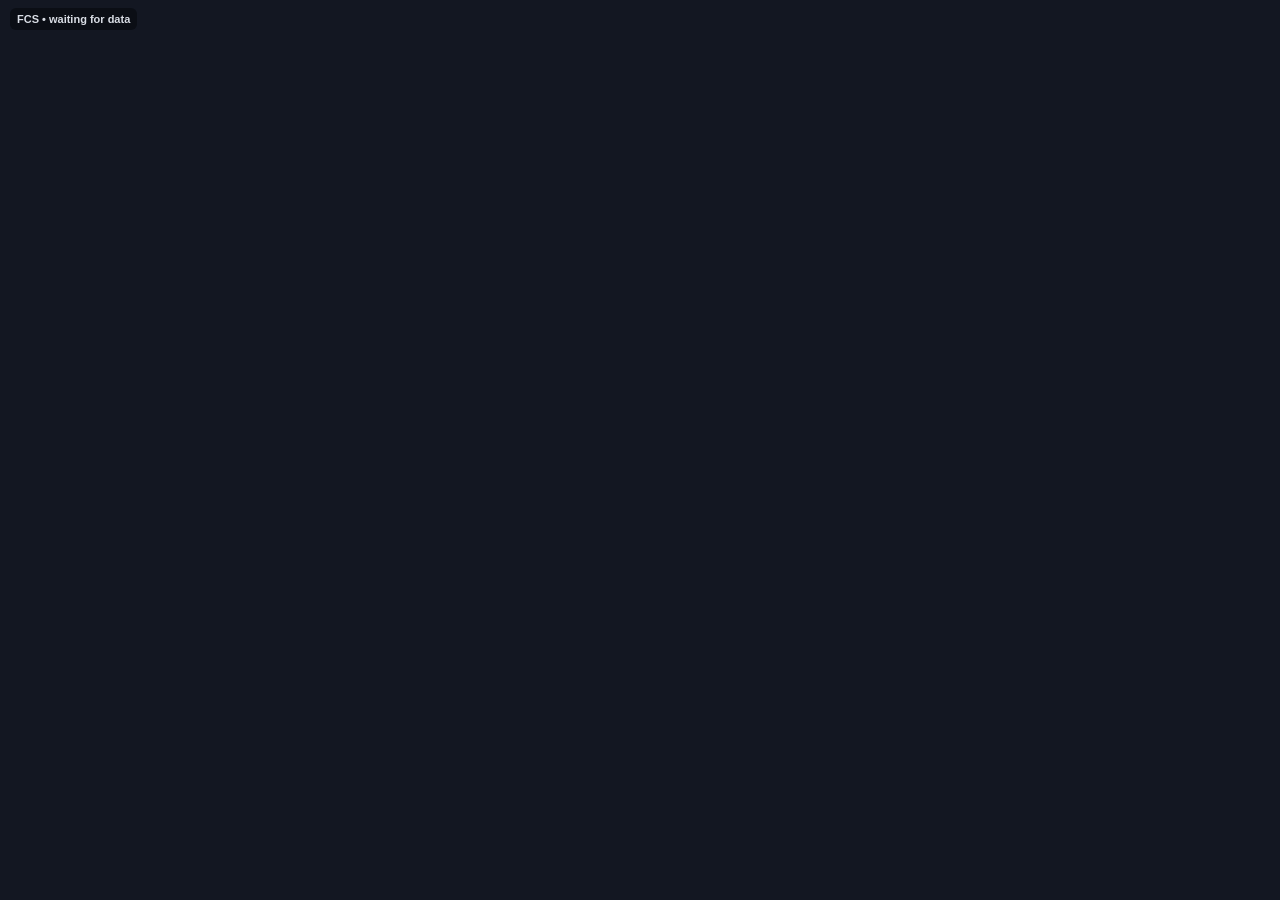
==== app/src/main/assets/fcs_chart.html @ 2e9ea4c8 "V.02 add local FCS candle chart" ====
<!DOCTYPE html><html><head><meta charset="UTF-8"><meta name="viewport" content="width=device-width,initial-scale=1,maximum-scale=1,user-scalable=no"><style>html,body{margin:0;width:100%;height:100%;background:#131722;color:#fff;font-family:Arial,sans-serif;overflow:hidden}#wrap{position:absolute;inset:0}canvas{position:absolute;inset:0;width:100%;height:100%}#top{position:absolute;left:10px;top:8px;font-size:11px;font-weight:700;color:#d9dde5;background:rgba(8,11,17,.7);padding:5px 7px;border-radius:6px;z-index:5}#card{position:absolute;right:10px;top:10px;z-index:6;display:none;background:rgba(8,11,17,.9);border:1px solid rgba(255,255,255,.16);border-radius:8px;padding:8px 9px;font-size:9px;line-height:1.45}.row{white-space:nowrap}.dot{display:inline-block;width:18px;border-top:2px solid;margin-right:5px;vertical-align:middle}.entry{border-color:#f2c94c}.sl{border-color:#ff5a67;border-top-style:dashed}.tp1{border-color:#3ddc84;border-top-style:dashed}.tp2{border-color:#56d7d1;border-top-style:dashed}</style></head><body><div id="wrap"><canvas id="c"></canvas><div id="top">FCS • waiting for data</div><div id="card"></div></div><script>let candles=[],signal=null,sym='XAUUSD',tf='15m';const cv=document.getElementById('c'),ctx=cv.getContext('2d');function fmt(v){v=Number(v);return Number.isFinite(v)?(Math.abs(v)>=100?v.toFixed(2):v.toFixed(5)):'-'}function setEmptyMarket(s,p){sym=s||sym;tf=p||tf;candles=[];signal=null;document.getElementById('top').textContent='FCS '+sym+' • '+tf+' • press NEW ANALYZE';document.getElementById('card').style.display='none';draw()}function setMarketData(s,p,raw){sym=s||sym;tf=p||tf;try{candles=typeof raw==='string'?JSON.parse(raw):raw}catch(e){candles=[]}document.getElementById('top').textContent='FCS '+sym+' • '+tf+' • '+candles.length+' candles';draw()}function setSignalCard(raw){try{signal=typeof raw==='string'?JSON.parse(raw):raw}catch(e){signal=null}renderCard();draw()}function clearSignalCard(){signal=null;renderCard();draw()}function renderCard(){const e=document.getElementById('card');if(!signal){e.style.display='none';e.innerHTML='';return}e.innerHTML='<b>'+String(signal.direction||'SETUP')+' • '+String(signal.state||'')+' • '+String(signal.score||'-')+'/100</b><div class="row"><span class="dot entry"></span>ENTRY '+fmt(signal.entry)+'</div><div class="row"><span class="dot sl"></span>SL '+fmt(signal.sl)+'</div><div class="row"><span class="dot tp1"></span>TP1 '+fmt(signal.tp1)+'</div><div class="row"><span class="dot tp2"></span>TP2 '+fmt(signal.tp2)+'</div>';e.style.display='block'}function resize(){const d=devicePixelRatio||1,w=cv.clientWidth,h=cv.clientHeight;if(cv.width!==Math.floor(w*d)||cv.height!==Math.floor(h*d)){cv.width=Math.floor(w*d);cv.height=Math.floor(h*d)}ctx.setTransform(d,0,0,d,0,0);draw()}function draw(){const w=cv.clientWidth,h=cv.clientHeight;ctx.clearRect(0,0,w,h);ctx.fillStyle='#131722';ctx.fillRect(0,0,w,h);if(!candles.length)return;const data=candles.slice(-120);let lo=Math.min(...data.map(x=>Number(x.l))),hi=Math.max(...data.map(x=>Number(x.h)));if(signal){[signal.entry,signal.sl,signal.tp1,signal.tp2].forEach(v=>{v=Number(v);if(Number.isFinite(v)){lo=Math.min(lo,v);hi=Math.max(hi,v)}})}let pad=(hi-lo)*.08||1;lo-=pad;hi+=pad;const left=8,right=50,top=35,bottom=24,pw=w-left-right,ph=h-top-bottom;ctx.strokeStyle='rgba(255,255,255,.07)';ctx.lineWidth=1;for(let i=0;i<5;i++){let y=top+ph*i/4;ctx.beginPath();ctx.moveTo(left,y);ctx.lineTo(w-right,y);ctx.stroke();let v=hi-(hi-lo)*i/4;ctx.fillStyle='#9ba3af';ctx.font='9px Arial';ctx.fillText(fmt(v),w-right+4,y+3)}const step=pw/Math.max(data.length,1),bw=Math.max(2,Math.min(7,step*.62));const y=v=>top+(hi-Number(v))/(hi-lo)*ph;data.forEach((x,i)=>{const cx=left+step*i+step/2,yo=y(x.o),yc=y(x.c),yh=y(x.h),yl=y(x.l),up=Number(x.c)>=Number(x.o);ctx.strokeStyle=up?'#26a69a':'#ef5350';ctx.fillStyle=ctx.strokeStyle;ctx.beginPath();ctx.moveTo(cx,yh);ctx.lineTo(cx,yl);ctx.stroke();ctx.fillRect(cx-bw/2,Math.min(yo,yc),bw,Math.max(1,Math.abs(yc-yo)))});if(signal){[['entry','#f2c94c','ENTRY'],['sl','#ff5a67','SL'],['tp1','#3ddc84','TP1'],['tp2','#56d7d1','TP2']].forEach(([k,col,label])=>{let v=Number(signal[k]);if(!Number.isFinite(v))return;let yy=y(v);ctx.save();ctx.strokeStyle=col;ctx.lineWidth=1.5;if(k!=='entry')ctx.setLineDash([6,4]);ctx.beginPath();ctx.moveTo(left,yy);ctx.lineTo(w-right,yy);ctx.stroke();ctx.setLineDash([]);ctx.fillStyle=col;ctx.font='bold 9px Arial';ctx.fillText(label+' '+fmt(v),left+3,yy-3);ctx.restore()})}}window.addEventListener('resize',resize);setTimeout(resize,0);</script></body></html>
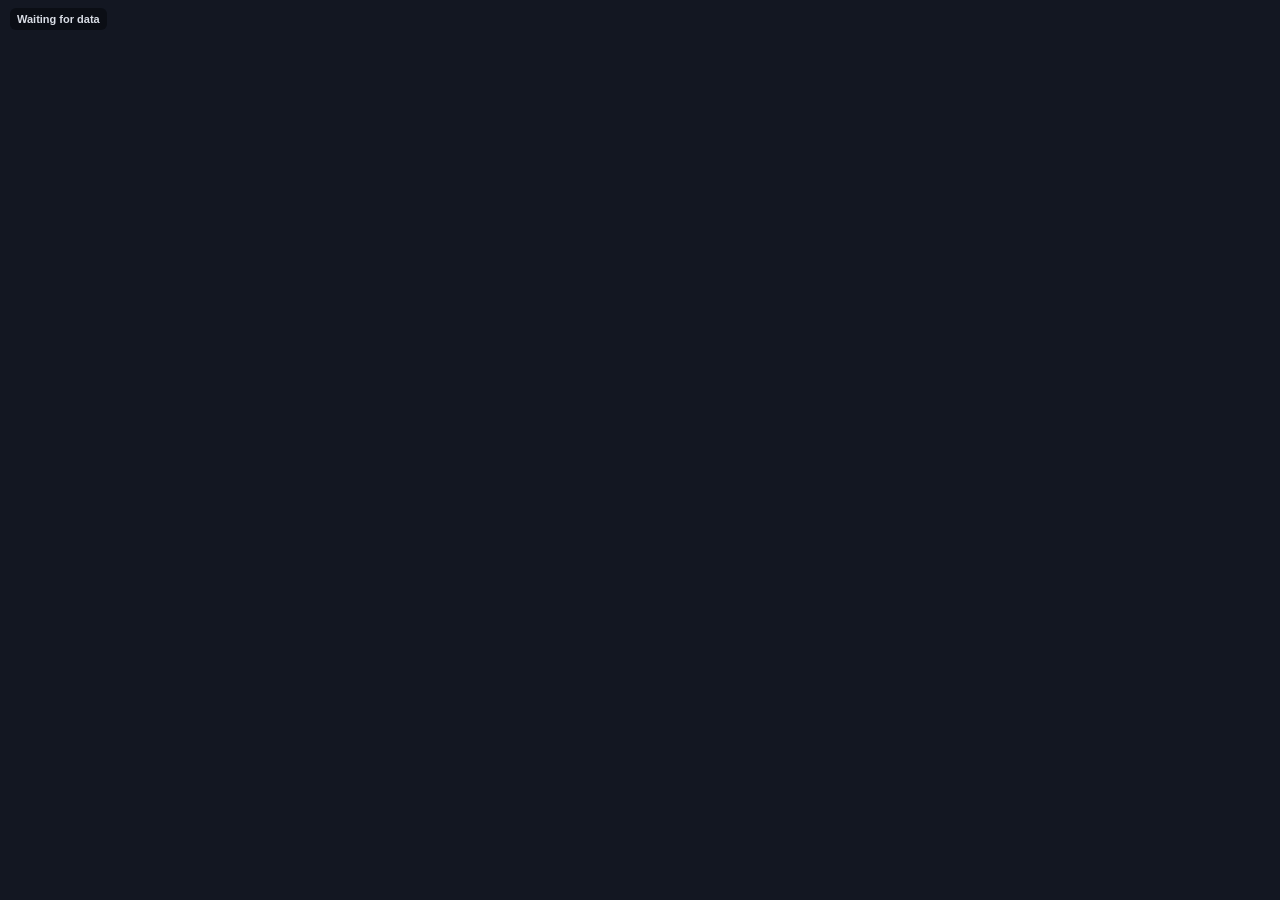
==== commit 0806bb61: "V.07 hide provider branding from chart" ====
--- a/app/src/main/assets/fcs_chart.html
+++ b/app/src/main/assets/fcs_chart.html
@@ -1 +1 @@
-<!DOCTYPE html><html><head><meta charset="UTF-8"><meta name="viewport" content="width=device-width,initial-scale=1,maximum-scale=1,user-scalable=no"><style>html,body{margin:0;width:100%;height:100%;background:#131722;color:#fff;font-family:Arial,sans-serif;overflow:hidden}#wrap{position:absolute;inset:0}canvas{position:absolute;inset:0;width:100%;height:100%}#top{position:absolute;left:10px;top:8px;font-size:11px;font-weight:700;color:#d9dde5;background:rgba(8,11,17,.7);padding:5px 7px;border-radius:6px;z-index:5}#card{position:absolute;right:10px;top:10px;z-index:6;display:none;background:rgba(8,11,17,.9);border:1px solid rgba(255,255,255,.16);border-radius:8px;padding:8px 9px;font-size:9px;line-height:1.45}.row{white-space:nowrap}.dot{display:inline-block;width:18px;border-top:2px solid;margin-right:5px;vertical-align:middle}.entry{border-color:#f2c94c}.sl{border-color:#ff5a67;border-top-style:dashed}.tp1{border-color:#3ddc84;border-top-style:dashed}.tp2{border-color:#56d7d1;border-top-style:dashed}</style></head><body><div id="wrap"><canvas id="c"></canvas><div id="top">FCS • waiting for data</div><div id="card"></div></div><script>let candles=[],signal=null,sym='XAUUSD',tf='15m';const cv=document.getElementById('c'),ctx=cv.getContext('2d');function fmt(v){v=Number(v);return Number.isFinite(v)?(Math.abs(v)>=100?v.toFixed(2):v.toFixed(5)):'-'}function setEmptyMarket(s,p){sym=s||sym;tf=p||tf;candles=[];signal=null;document.getElementById('top').textContent='FCS '+sym+' • '+tf+' • press NEW ANALYZE';document.getElementById('card').style.display='none';draw()}function setMarketData(s,p,raw){sym=s||sym;tf=p||tf;try{candles=typeof raw==='string'?JSON.parse(raw):raw}catch(e){candles=[]}document.getElementById('top').textContent='FCS '+sym+' • '+tf+' • '+candles.length+' candles';draw()}function setSignalCard(raw){try{signal=typeof raw==='string'?JSON.parse(raw):raw}catch(e){signal=null}renderCard();draw()}function clearSignalCard(){signal=null;renderCard();draw()}function renderCard(){const e=document.getElementById('card');if(!signal){e.style.display='none';e.innerHTML='';return}e.innerHTML='<b>'+String(signal.direction||'SETUP')+' • '+String(signal.state||'')+' • '+String(signal.score||'-')+'/100</b><div class="row"><span class="dot entry"></span>ENTRY '+fmt(signal.entry)+'</div><div class="row"><span class="dot sl"></span>SL '+fmt(signal.sl)+'</div><div class="row"><span class="dot tp1"></span>TP1 '+fmt(signal.tp1)+'</div><div class="row"><span class="dot tp2"></span>TP2 '+fmt(signal.tp2)+'</div>';e.style.display='block'}function resize(){const d=devicePixelRatio||1,w=cv.clientWidth,h=cv.clientHeight;if(cv.width!==Math.floor(w*d)||cv.height!==Math.floor(h*d)){cv.width=Math.floor(w*d);cv.height=Math.floor(h*d)}ctx.setTransform(d,0,0,d,0,0);draw()}function draw(){const w=cv.clientWidth,h=cv.clientHeight;ctx.clearRect(0,0,w,h);ctx.fillStyle='#131722';ctx.fillRect(0,0,w,h);if(!candles.length)return;const data=candles.slice(-120);let lo=Math.min(...data.map(x=>Number(x.l))),hi=Math.max(...data.map(x=>Number(x.h)));if(signal){[signal.entry,signal.sl,signal.tp1,signal.tp2].forEach(v=>{v=Number(v);if(Number.isFinite(v)){lo=Math.min(lo,v);hi=Math.max(hi,v)}})}let pad=(hi-lo)*.08||1;lo-=pad;hi+=pad;const left=8,right=50,top=35,bottom=24,pw=w-left-right,ph=h-top-bottom;ctx.strokeStyle='rgba(255,255,255,.07)';ctx.lineWidth=1;for(let i=0;i<5;i++){let y=top+ph*i/4;ctx.beginPath();ctx.moveTo(left,y);ctx.lineTo(w-right,y);ctx.stroke();let v=hi-(hi-lo)*i/4;ctx.fillStyle='#9ba3af';ctx.font='9px Arial';ctx.fillText(fmt(v),w-right+4,y+3)}const step=pw/Math.max(data.length,1),bw=Math.max(2,Math.min(7,step*.62));const y=v=>top+(hi-Number(v))/(hi-lo)*ph;data.forEach((x,i)=>{const cx=left+step*i+step/2,yo=y(x.o),yc=y(x.c),yh=y(x.h),yl=y(x.l),up=Number(x.c)>=Number(x.o);ctx.strokeStyle=up?'#26a69a':'#ef5350';ctx.fillStyle=ctx.strokeStyle;ctx.beginPath();ctx.moveTo(cx,yh);ctx.lineTo(cx,yl);ctx.stroke();ctx.fillRect(cx-bw/2,Math.min(yo,yc),bw,Math.max(1,Math.abs(yc-yo)))});if(signal){[['entry','#f2c94c','ENTRY'],['sl','#ff5a67','SL'],['tp1','#3ddc84','TP1'],['tp2','#56d7d1','TP2']].forEach(([k,col,label])=>{let v=Number(signal[k]);if(!Number.isFinite(v))return;let yy=y(v);ctx.save();ctx.strokeStyle=col;ctx.lineWidth=1.5;if(k!=='entry')ctx.setLineDash([6,4]);ctx.beginPath();ctx.moveTo(left,yy);ctx.lineTo(w-right,yy);ctx.stroke();ctx.setLineDash([]);ctx.fillStyle=col;ctx.font='bold 9px Arial';ctx.fillText(label+' '+fmt(v),left+3,yy-3);ctx.restore()})}}window.addEventListener('resize',resize);setTimeout(resize,0);</script></body></html>+<!DOCTYPE html><html><head><meta charset="UTF-8"><meta name="viewport" content="width=device-width,initial-scale=1,maximum-scale=1,user-scalable=no"><style>html,body{margin:0;width:100%;height:100%;background:#131722;color:#fff;font-family:Arial,sans-serif;overflow:hidden}#wrap{position:absolute;inset:0}canvas{position:absolute;inset:0;width:100%;height:100%}#top{position:absolute;left:10px;top:8px;font-size:11px;font-weight:700;color:#d9dde5;background:rgba(8,11,17,.7);padding:5px 7px;border-radius:6px;z-index:5}#card{position:absolute;right:10px;top:10px;z-index:6;display:none;background:rgba(8,11,17,.9);border:1px solid rgba(255,255,255,.16);border-radius:8px;padding:8px 9px;font-size:9px;line-height:1.45}.row{white-space:nowrap}.dot{display:inline-block;width:18px;border-top:2px solid;margin-right:5px;vertical-align:middle}.entry{border-color:#f2c94c}.sl{border-color:#ff5a67;border-top-style:dashed}.tp1{border-color:#3ddc84;border-top-style:dashed}.tp2{border-color:#56d7d1;border-top-style:dashed}</style></head><body><div id="wrap"><canvas id="c"></canvas><div id="top">Waiting for data</div><div id="card"></div></div><script>let candles=[],signal=null,sym='XAUUSD',tf='15m';const cv=document.getElementById('c'),ctx=cv.getContext('2d');function fmt(v){v=Number(v);return Number.isFinite(v)?(Math.abs(v)>=100?v.toFixed(2):v.toFixed(5)):'-'}function setEmptyMarket(s,p){sym=s||sym;tf=p||tf;candles=[];signal=null;document.getElementById('top').textContent=sym+' • '+tf+' • press NEW ANALYZE';document.getElementById('card').style.display='none';draw()}function setMarketData(s,p,raw){sym=s||sym;tf=p||tf;try{candles=typeof raw==='string'?JSON.parse(raw):raw}catch(e){candles=[]}document.getElementById('top').textContent=sym+' • '+tf+' • '+candles.length+' candles';draw()}function setSignalCard(raw){try{signal=typeof raw==='string'?JSON.parse(raw):raw}catch(e){signal=null}renderCard();draw()}function clearSignalCard(){signal=null;renderCard();draw()}function renderCard(){const e=document.getElementById('card');if(!signal){e.style.display='none';e.innerHTML='';return}e.innerHTML='<b>'+String(signal.direction||'SETUP')+' • '+String(signal.state||'')+' • '+String(signal.score||'-')+'/100</b><div class="row"><span class="dot entry"></span>ENTRY '+fmt(signal.entry)+'</div><div class="row"><span class="dot sl"></span>SL '+fmt(signal.sl)+'</div><div class="row"><span class="dot tp1"></span>TP1 '+fmt(signal.tp1)+'</div><div class="row"><span class="dot tp2"></span>TP2 '+fmt(signal.tp2)+'</div>';e.style.display='block'}function resize(){const d=devicePixelRatio||1,w=cv.clientWidth,h=cv.clientHeight;if(cv.width!==Math.floor(w*d)||cv.height!==Math.floor(h*d)){cv.width=Math.floor(w*d);cv.height=Math.floor(h*d)}ctx.setTransform(d,0,0,d,0,0);draw()}function draw(){const w=cv.clientWidth,h=cv.clientHeight;ctx.clearRect(0,0,w,h);ctx.fillStyle='#131722';ctx.fillRect(0,0,w,h);if(!candles.length)return;const data=candles.slice(-120);let lo=Math.min(...data.map(x=>Number(x.l))),hi=Math.max(...data.map(x=>Number(x.h)));if(signal){[signal.entry,signal.sl,signal.tp1,signal.tp2].forEach(v=>{v=Number(v);if(Number.isFinite(v)){lo=Math.min(lo,v);hi=Math.max(hi,v)}})}let pad=(hi-lo)*.08||1;lo-=pad;hi+=pad;const left=8,right=50,top=35,bottom=24,pw=w-left-right,ph=h-top-bottom;ctx.strokeStyle='rgba(255,255,255,.07)';ctx.lineWidth=1;for(let i=0;i<5;i++){let y=top+ph*i/4;ctx.beginPath();ctx.moveTo(left,y);ctx.lineTo(w-right,y);ctx.stroke();let v=hi-(hi-lo)*i/4;ctx.fillStyle='#9ba3af';ctx.font='9px Arial';ctx.fillText(fmt(v),w-right+4,y+3)}const step=pw/Math.max(data.length,1),bw=Math.max(2,Math.min(7,step*.62));const y=v=>top+(hi-Number(v))/(hi-lo)*ph;data.forEach((x,i)=>{const cx=left+step*i+step/2,yo=y(x.o),yc=y(x.c),yh=y(x.h),yl=y(x.l),up=Number(x.c)>=Number(x.o);ctx.strokeStyle=up?'#26a69a':'#ef5350';ctx.fillStyle=ctx.strokeStyle;ctx.beginPath();ctx.moveTo(cx,yh);ctx.lineTo(cx,yl);ctx.stroke();ctx.fillRect(cx-bw/2,Math.min(yo,yc),bw,Math.max(1,Math.abs(yc-yo)))});if(signal){[['entry','#f2c94c','ENTRY'],['sl','#ff5a67','SL'],['tp1','#3ddc84','TP1'],['tp2','#56d7d1','TP2']].forEach(([k,col,label])=>{let v=Number(signal[k]);if(!Number.isFinite(v))return;let yy=y(v);ctx.save();ctx.strokeStyle=col;ctx.lineWidth=1.5;if(k!=='entry')ctx.setLineDash([6,4]);ctx.beginPath();ctx.moveTo(left,yy);ctx.lineTo(w-right,yy);ctx.stroke();ctx.setLineDash([]);ctx.fillStyle=col;ctx.font='bold 9px Arial';ctx.fillText(label+' '+fmt(v),left+3,yy-3);ctx.restore()})}}window.addEventListener('resize',resize);setTimeout(resize,0);</script></body></html>
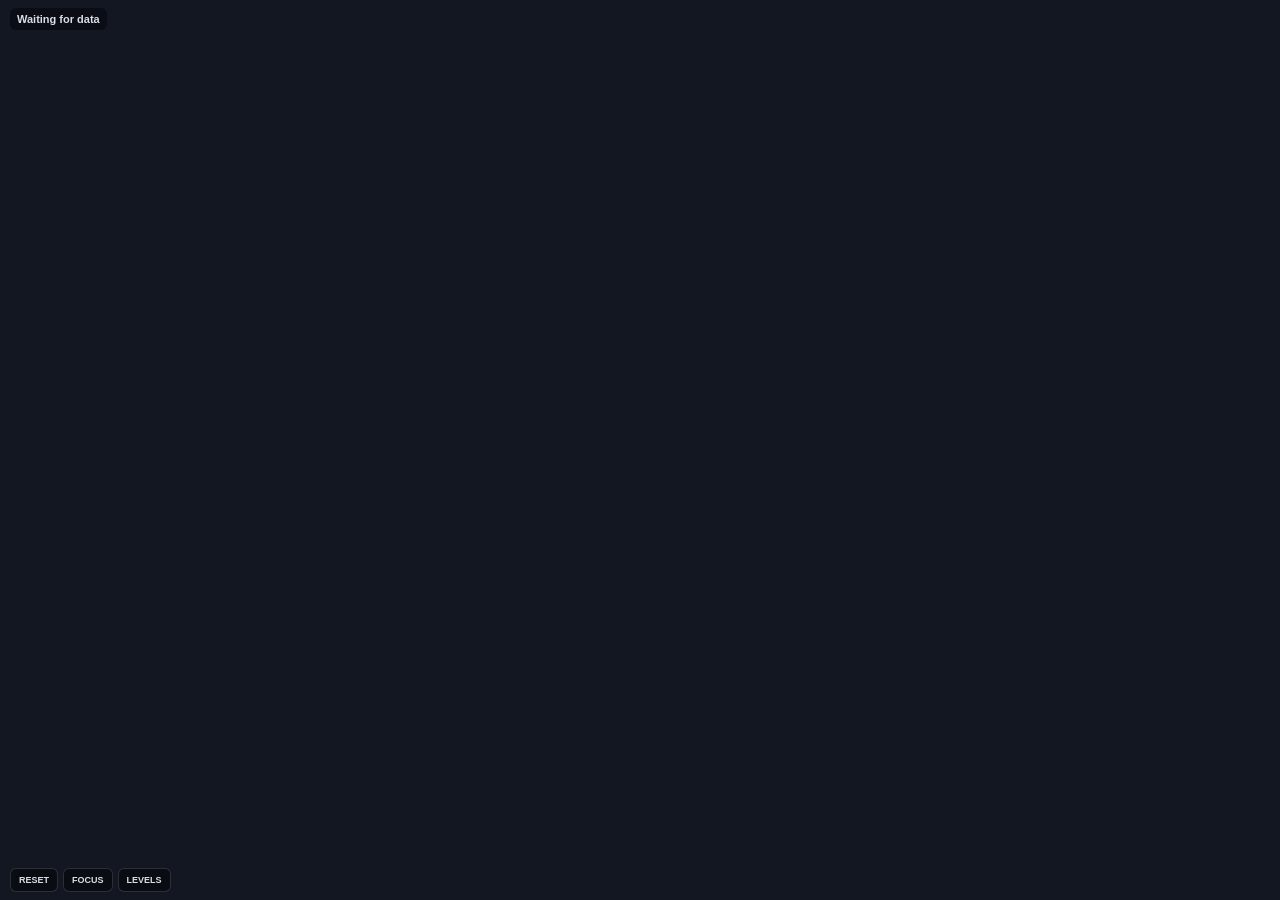
==== commit f38ad43e: "V.08 interactive market chart with pinch zoom pan crosshair and signal focus" ====
--- a/app/src/main/assets/fcs_chart.html
+++ b/app/src/main/assets/fcs_chart.html
@@ -1 +1,18 @@
-<!DOCTYPE html><html><head><meta charset="UTF-8"><meta name="viewport" content="width=device-width,initial-scale=1,maximum-scale=1,user-scalable=no"><style>html,body{margin:0;width:100%;height:100%;background:#131722;color:#fff;font-family:Arial,sans-serif;overflow:hidden}#wrap{position:absolute;inset:0}canvas{position:absolute;inset:0;width:100%;height:100%}#top{position:absolute;left:10px;top:8px;font-size:11px;font-weight:700;color:#d9dde5;background:rgba(8,11,17,.7);padding:5px 7px;border-radius:6px;z-index:5}#card{position:absolute;right:10px;top:10px;z-index:6;display:none;background:rgba(8,11,17,.9);border:1px solid rgba(255,255,255,.16);border-radius:8px;padding:8px 9px;font-size:9px;line-height:1.45}.row{white-space:nowrap}.dot{display:inline-block;width:18px;border-top:2px solid;margin-right:5px;vertical-align:middle}.entry{border-color:#f2c94c}.sl{border-color:#ff5a67;border-top-style:dashed}.tp1{border-color:#3ddc84;border-top-style:dashed}.tp2{border-color:#56d7d1;border-top-style:dashed}</style></head><body><div id="wrap"><canvas id="c"></canvas><div id="top">Waiting for data</div><div id="card"></div></div><script>let candles=[],signal=null,sym='XAUUSD',tf='15m';const cv=document.getElementById('c'),ctx=cv.getContext('2d');function fmt(v){v=Number(v);return Number.isFinite(v)?(Math.abs(v)>=100?v.toFixed(2):v.toFixed(5)):'-'}function setEmptyMarket(s,p){sym=s||sym;tf=p||tf;candles=[];signal=null;document.getElementById('top').textContent=sym+' • '+tf+' • press NEW ANALYZE';document.getElementById('card').style.display='none';draw()}function setMarketData(s,p,raw){sym=s||sym;tf=p||tf;try{candles=typeof raw==='string'?JSON.parse(raw):raw}catch(e){candles=[]}document.getElementById('top').textContent=sym+' • '+tf+' • '+candles.length+' candles';draw()}function setSignalCard(raw){try{signal=typeof raw==='string'?JSON.parse(raw):raw}catch(e){signal=null}renderCard();draw()}function clearSignalCard(){signal=null;renderCard();draw()}function renderCard(){const e=document.getElementById('card');if(!signal){e.style.display='none';e.innerHTML='';return}e.innerHTML='<b>'+String(signal.direction||'SETUP')+' • '+String(signal.state||'')+' • '+String(signal.score||'-')+'/100</b><div class="row"><span class="dot entry"></span>ENTRY '+fmt(signal.entry)+'</div><div class="row"><span class="dot sl"></span>SL '+fmt(signal.sl)+'</div><div class="row"><span class="dot tp1"></span>TP1 '+fmt(signal.tp1)+'</div><div class="row"><span class="dot tp2"></span>TP2 '+fmt(signal.tp2)+'</div>';e.style.display='block'}function resize(){const d=devicePixelRatio||1,w=cv.clientWidth,h=cv.clientHeight;if(cv.width!==Math.floor(w*d)||cv.height!==Math.floor(h*d)){cv.width=Math.floor(w*d);cv.height=Math.floor(h*d)}ctx.setTransform(d,0,0,d,0,0);draw()}function draw(){const w=cv.clientWidth,h=cv.clientHeight;ctx.clearRect(0,0,w,h);ctx.fillStyle='#131722';ctx.fillRect(0,0,w,h);if(!candles.length)return;const data=candles.slice(-120);let lo=Math.min(...data.map(x=>Number(x.l))),hi=Math.max(...data.map(x=>Number(x.h)));if(signal){[signal.entry,signal.sl,signal.tp1,signal.tp2].forEach(v=>{v=Number(v);if(Number.isFinite(v)){lo=Math.min(lo,v);hi=Math.max(hi,v)}})}let pad=(hi-lo)*.08||1;lo-=pad;hi+=pad;const left=8,right=50,top=35,bottom=24,pw=w-left-right,ph=h-top-bottom;ctx.strokeStyle='rgba(255,255,255,.07)';ctx.lineWidth=1;for(let i=0;i<5;i++){let y=top+ph*i/4;ctx.beginPath();ctx.moveTo(left,y);ctx.lineTo(w-right,y);ctx.stroke();let v=hi-(hi-lo)*i/4;ctx.fillStyle='#9ba3af';ctx.font='9px Arial';ctx.fillText(fmt(v),w-right+4,y+3)}const step=pw/Math.max(data.length,1),bw=Math.max(2,Math.min(7,step*.62));const y=v=>top+(hi-Number(v))/(hi-lo)*ph;data.forEach((x,i)=>{const cx=left+step*i+step/2,yo=y(x.o),yc=y(x.c),yh=y(x.h),yl=y(x.l),up=Number(x.c)>=Number(x.o);ctx.strokeStyle=up?'#26a69a':'#ef5350';ctx.fillStyle=ctx.strokeStyle;ctx.beginPath();ctx.moveTo(cx,yh);ctx.lineTo(cx,yl);ctx.stroke();ctx.fillRect(cx-bw/2,Math.min(yo,yc),bw,Math.max(1,Math.abs(yc-yo)))});if(signal){[['entry','#f2c94c','ENTRY'],['sl','#ff5a67','SL'],['tp1','#3ddc84','TP1'],['tp2','#56d7d1','TP2']].forEach(([k,col,label])=>{let v=Number(signal[k]);if(!Number.isFinite(v))return;let yy=y(v);ctx.save();ctx.strokeStyle=col;ctx.lineWidth=1.5;if(k!=='entry')ctx.setLineDash([6,4]);ctx.beginPath();ctx.moveTo(left,yy);ctx.lineTo(w-right,yy);ctx.stroke();ctx.setLineDash([]);ctx.fillStyle=col;ctx.font='bold 9px Arial';ctx.fillText(label+' '+fmt(v),left+3,yy-3);ctx.restore()})}}window.addEventListener('resize',resize);setTimeout(resize,0);</script></body></html>+<!DOCTYPE html><html><head><meta charset="UTF-8"><meta name="viewport" content="width=device-width,initial-scale=1,maximum-scale=1,user-scalable=no"><style>html,body{margin:0;width:100%;height:100%;background:#131722;color:#fff;font-family:Arial,sans-serif;overflow:hidden;touch-action:none}#wrap{position:absolute;inset:0;touch-action:none}canvas{position:absolute;inset:0;width:100%;height:100%;touch-action:none}#top{position:absolute;left:10px;top:8px;font-size:11px;font-weight:700;color:#d9dde5;background:rgba(8,11,17,.72);padding:5px 7px;border-radius:6px;z-index:5}#tools{position:absolute;left:10px;bottom:8px;z-index:7;display:flex;gap:5px}.tool{font-size:9px;font-weight:700;color:#d9dde5;background:rgba(8,11,17,.82);border:1px solid rgba(255,255,255,.14);padding:6px 8px;border-radius:6px}#card{position:absolute;right:10px;top:10px;z-index:6;display:none;background:rgba(8,11,17,.9);border:1px solid rgba(255,255,255,.16);border-radius:8px;padding:8px 9px;font-size:9px;line-height:1.45}.row{white-space:nowrap}.dot{display:inline-block;width:18px;border-top:2px solid;margin-right:5px;vertical-align:middle}.entry{border-color:#f2c94c}.sl{border-color:#ff5a67;border-top-style:dashed}.tp1{border-color:#3ddc84;border-top-style:dashed}.tp2{border-color:#56d7d1;border-top-style:dashed}#tip{position:absolute;display:none;z-index:9;pointer-events:none;background:rgba(8,11,17,.94);border:1px solid rgba(255,255,255,.18);border-radius:6px;padding:6px 7px;font-size:9px;line-height:1.4;color:#e6e9ef}</style></head><body><div id="wrap"><canvas id="c"></canvas><div id="top">Waiting for data</div><div id="card"></div><div id="tools"><div class="tool" onclick="resetView()">RESET</div><div class="tool" onclick="focusSignal()">FOCUS</div><div class="tool" onclick="toggleLevels()">LEVELS</div></div><div id="tip"></div></div><script>
+let candles=[],signal=null,sym='XAUUSD',tf='15m',visibleCount=120,offset=0,showLevels=true,cross=null;const cv=document.getElementById('c'),ctx=cv.getContext('2d'),tip=document.getElementById('tip');let drag=false,lastX=0,pinchDist=0,longTimer=null,moved=false;
+function fmt(v){v=Number(v);return Number.isFinite(v)?(Math.abs(v)>=100?v.toFixed(2):v.toFixed(5)):'-'}function timeText(t){let ms=Number(t);if(ms<1e12)ms*=1000;const d=new Date(ms);return isNaN(d)?'':d.toLocaleString()}
+function setEmptyMarket(s,p){sym=s||sym;tf=p||tf;candles=[];signal=null;offset=0;visibleCount=120;document.getElementById('top').textContent=sym+' • '+tf+' • press NEW ANALYZE';document.getElementById('card').style.display='none';draw()}
+function setMarketData(s,p,raw){sym=s||sym;tf=p||tf;try{candles=typeof raw==='string'?JSON.parse(raw):raw}catch(e){candles=[]}offset=0;visibleCount=Math.min(120,Math.max(30,candles.length));document.getElementById('top').textContent=sym+' • '+tf+' • '+candles.length+' candles';draw()}
+function setSignalCard(raw){try{signal=typeof raw==='string'?JSON.parse(raw):raw}catch(e){signal=null}renderCard();focusSignal()}
+function clearSignalCard(){signal=null;renderCard();draw()}function toggleLevels(){showLevels=!showLevels;draw()}
+function renderCard(){const e=document.getElementById('card');if(!signal){e.style.display='none';e.innerHTML='';return}e.innerHTML='<b>'+String(signal.direction||'SETUP')+' • '+String(signal.state||'')+' • '+String(signal.score||'-')+'/100</b><div class="row"><span class="dot entry"></span>ENTRY '+fmt(signal.entry)+'</div><div class="row"><span class="dot sl"></span>SL '+fmt(signal.sl)+'</div><div class="row"><span class="dot tp1"></span>TP1 '+fmt(signal.tp1)+'</div><div class="row"><span class="dot tp2"></span>TP2 '+fmt(signal.tp2)+'</div>';e.style.display='block'}
+function resetView(){offset=0;visibleCount=Math.min(120,Math.max(30,candles.length));cross=null;tip.style.display='none';draw()}function focusSignal(){if(!candles.length){draw();return}visibleCount=Math.min(Math.max(45,Math.round(candles.length*.42)),90);offset=0;cross=null;tip.style.display='none';draw()}
+function viewData(){if(!candles.length)return[];const count=Math.min(candles.length,Math.max(20,Math.round(visibleCount)));const maxOffset=Math.max(0,candles.length-count);offset=Math.max(0,Math.min(maxOffset,offset));const end=candles.length-Math.round(offset);const start=Math.max(0,end-count);return candles.slice(start,end)}
+function resize(){const d=devicePixelRatio||1,w=cv.clientWidth,h=cv.clientHeight;if(cv.width!==Math.floor(w*d)||cv.height!==Math.floor(h*d)){cv.width=Math.floor(w*d);cv.height=Math.floor(h*d)}ctx.setTransform(d,0,0,d,0,0);draw()}
+function draw(){const w=cv.clientWidth,h=cv.clientHeight;ctx.clearRect(0,0,w,h);ctx.fillStyle='#131722';ctx.fillRect(0,0,w,h);const data=viewData();if(!data.length)return;let lo=Math.min(...data.map(x=>Number(x.l))),hi=Math.max(...data.map(x=>Number(x.h)));if(signal&&showLevels){[signal.entry,signal.sl,signal.tp1,signal.tp2].forEach(v=>{v=Number(v);if(Number.isFinite(v)){lo=Math.min(lo,v);hi=Math.max(hi,v)}})}let pad=(hi-lo)*.08||1;lo-=pad;hi+=pad;const left=8,right=50,top=35,bottom=30,pw=w-left-right,ph=h-top-bottom;ctx.strokeStyle='rgba(255,255,255,.07)';ctx.lineWidth=1;for(let i=0;i<5;i++){let yy=top+ph*i/4;ctx.beginPath();ctx.moveTo(left,yy);ctx.lineTo(w-right,yy);ctx.stroke();let v=hi-(hi-lo)*i/4;ctx.fillStyle='#9ba3af';ctx.font='9px Arial';ctx.fillText(fmt(v),w-right+4,yy+3)}const step=pw/Math.max(data.length,1),bw=Math.max(2,Math.min(9,step*.62));const y=v=>top+(hi-Number(v))/(hi-lo)*ph;data.forEach((x,i)=>{const cx=left+step*i+step/2,yo=y(x.o),yc=y(x.c),yh=y(x.h),yl=y(x.l),up=Number(x.c)>=Number(x.o);ctx.strokeStyle=up?'#26a69a':'#ef5350';ctx.fillStyle=ctx.strokeStyle;ctx.beginPath();ctx.moveTo(cx,yh);ctx.lineTo(cx,yl);ctx.stroke();ctx.fillRect(cx-bw/2,Math.min(yo,yc),bw,Math.max(1,Math.abs(yc-yo)))});if(signal&&showLevels){[['entry','#f2c94c','ENTRY'],['sl','#ff5a67','SL'],['tp1','#3ddc84','TP1'],['tp2','#56d7d1','TP2']].forEach(([k,col,label])=>{let v=Number(signal[k]);if(!Number.isFinite(v))return;let yy=y(v);ctx.save();ctx.strokeStyle=col;ctx.lineWidth=1.5;if(k!=='entry')ctx.setLineDash([6,4]);ctx.beginPath();ctx.moveTo(left,yy);ctx.lineTo(w-right,yy);ctx.stroke();ctx.setLineDash([]);ctx.fillStyle=col;ctx.font='bold 9px Arial';ctx.fillText(label+' '+fmt(v),left+3,yy-3);ctx.restore()})}if(cross){const x=Math.max(left,Math.min(w-right,cross.x)),cy=Math.max(top,Math.min(h-bottom,cross.y));ctx.save();ctx.strokeStyle='rgba(220,225,235,.55)';ctx.setLineDash([4,4]);ctx.beginPath();ctx.moveTo(x,top);ctx.lineTo(x,h-bottom);ctx.moveTo(left,cy);ctx.lineTo(w-right,cy);ctx.stroke();ctx.restore();const idx=Math.max(0,Math.min(data.length-1,Math.floor((x-left)/step)));const q=data[idx];if(q){tip.innerHTML='<b>'+sym+' • '+tf+'</b><br>'+timeText(q.t)+'<br>O '+fmt(q.o)+' &nbsp; H '+fmt(q.h)+'<br>L '+fmt(q.l)+' &nbsp; C '+fmt(q.c);tip.style.display='block';tip.style.left=Math.min(w-150,x+9)+'px';tip.style.top=Math.max(38,cy-65)+'px'}}}
+function dist(a,b){const dx=a.clientX-b.clientX,dy=a.clientY-b.clientY;return Math.sqrt(dx*dx+dy*dy)}
+cv.addEventListener('touchstart',e=>{e.preventDefault();moved=false;if(e.touches.length===2){pinchDist=dist(e.touches[0],e.touches[1]);clearTimeout(longTimer);return}drag=true;lastX=e.touches[0].clientX;const x=e.touches[0].clientX,y=e.touches[0].clientY;longTimer=setTimeout(()=>{cross={x,y};drag=false;draw()},520)},{passive:false});
+cv.addEventListener('touchmove',e=>{e.preventDefault();moved=true;clearTimeout(longTimer);if(e.touches.length===2){const d=dist(e.touches[0],e.touches[1]);if(pinchDist>0){const factor=pinchDist/d;visibleCount=Math.max(20,Math.min(candles.length||180,visibleCount*factor));pinchDist=d;draw()}return}if(drag&&e.touches.length===1){const x=e.touches[0].clientX,dx=x-lastX;lastX=x;const data=viewData(),pw=Math.max(1,cv.clientWidth-58),step=pw/Math.max(1,data.length);offset+=-dx/step;draw()}if(cross&&e.touches.length===1){cross={x:e.touches[0].clientX,y:e.touches[0].clientY};draw()}},{passive:false});
+cv.addEventListener('touchend',e=>{clearTimeout(longTimer);drag=false;pinchDist=0},{passive:false});let lastTap=0;cv.addEventListener('click',()=>{const n=Date.now();if(n-lastTap<330)resetView();lastTap=n});
+cv.addEventListener('wheel',e=>{e.preventDefault();visibleCount=Math.max(20,Math.min(candles.length||180,visibleCount*(e.deltaY>0?1.12:.88)));draw()},{passive:false});window.addEventListener('resize',resize);setTimeout(resize,0);
+</script></body></html>
